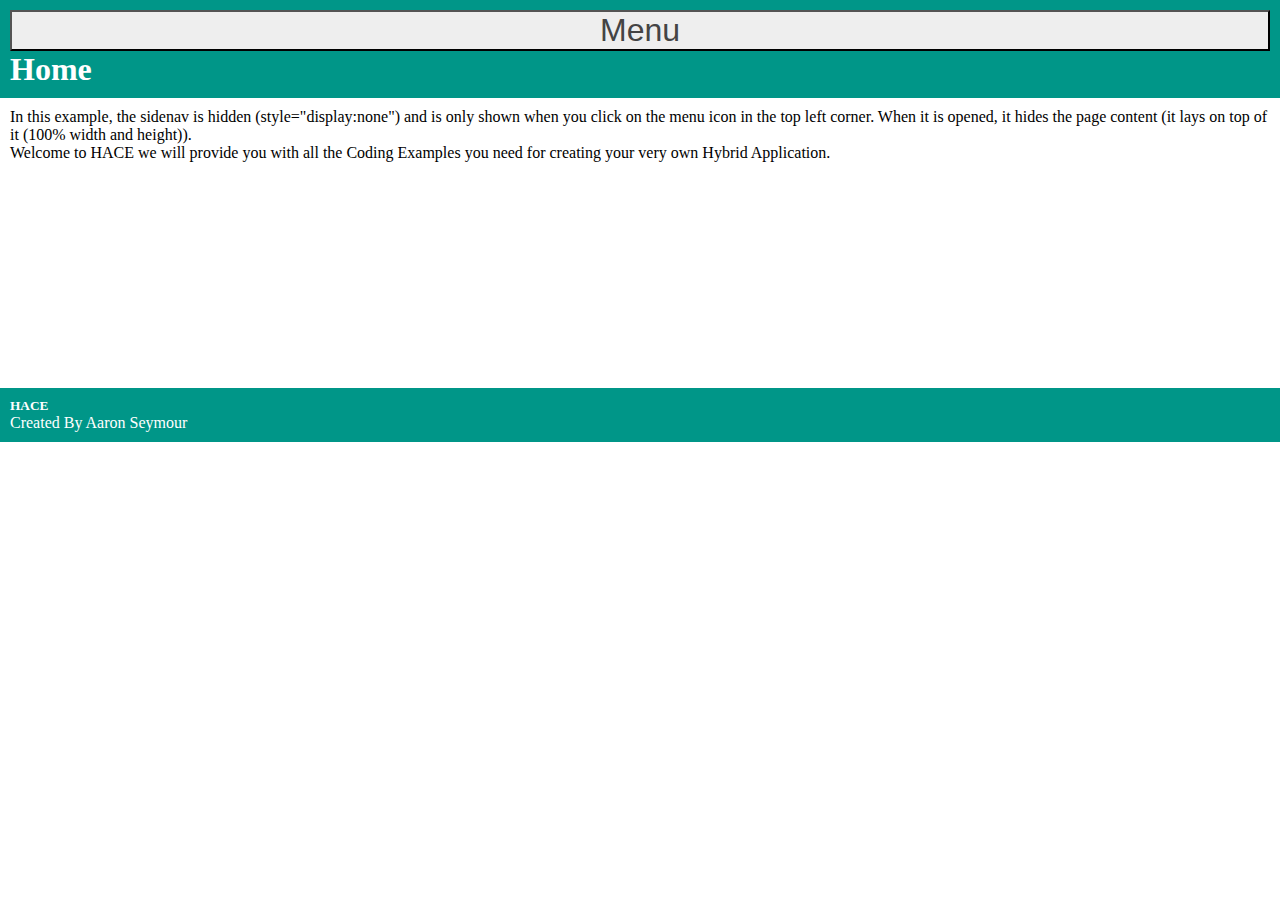
==== www/index.html @ 452d7260 "Update index.html" ====
<!DOCTYPE html>
<html>
<head>
<title>HACE</title>
<meta name="viewport" content="width=device-width, initial-scale=1">
<link rel="stylesheet" type="text/css" href="style.css">
</head>
<body>
<header>  
<button class="accordion">Menu</button>
<div class="panel">
<a href="index.html"><div class="menuLink">Index</div></a><br/>
<a href="vibration.html"><div class="menuLink">Vibration</div></a><br/>
<a href="ractive.html"><div class="menuLink">Ractive</div></a><br/>
<a href="gps.html"><div class="menuLink">GPS</div></a><br/>
<a href="slider.html"><div class="menuLink">Slider</div></a><br/> 
</div>
<script>
var acc = document.getElementsByClassName("accordion");
var i;

for (i = 0; i < acc.length; i++) {
    acc[i].onclick = function(){
        this.classList.toggle("active");
        this.nextElementSibling.classList.toggle("show");
  }
}
</script>	
<h1>Home</h1>
</header>
<div class="container">
<p>In this example, the sidenav is hidden (style="display:none") and is only shown when you click on the menu icon in the top left corner. When it is opened, it hides the page content (it lays on top of it (100% width and height)).</p>

<p>Welcome to HACE we will provide you with all the Coding Examples you need for creating your very own Hybrid Application.</p>
</div>
<footer>
<h5>HACE</h5>
<p>Created By Aaron Seymour</p>
</footer>
</body>
</html>
---- www/style.css ----
*{
padding: 0px;
margin:0px;
}
header {
background:#009688; 
color:#FFFFFF; 
padding:10px;
}
a {color:#FFFFFF}
button.accordion {
margin:0px;
background-color: #eee;
color: #444;
padding: 0px;
width: 100%;
font-size: 2em;  
}
.menuLink {
padding-top:10px;
font-size:2em;
text-align:center;
}
.vibrationButton {
width:100%;
font-size: 2em;
margin: 0.5em 0em;
}
div.panel {
padding: 15px;
display: none;
}
div.panel.show {
display: block !important;
//text-align:center;
}
.container {
padding:10px; 
min-height:30vh;
}
footer {
padding:10px;
background:#009688; 
color:#FFFFFF;
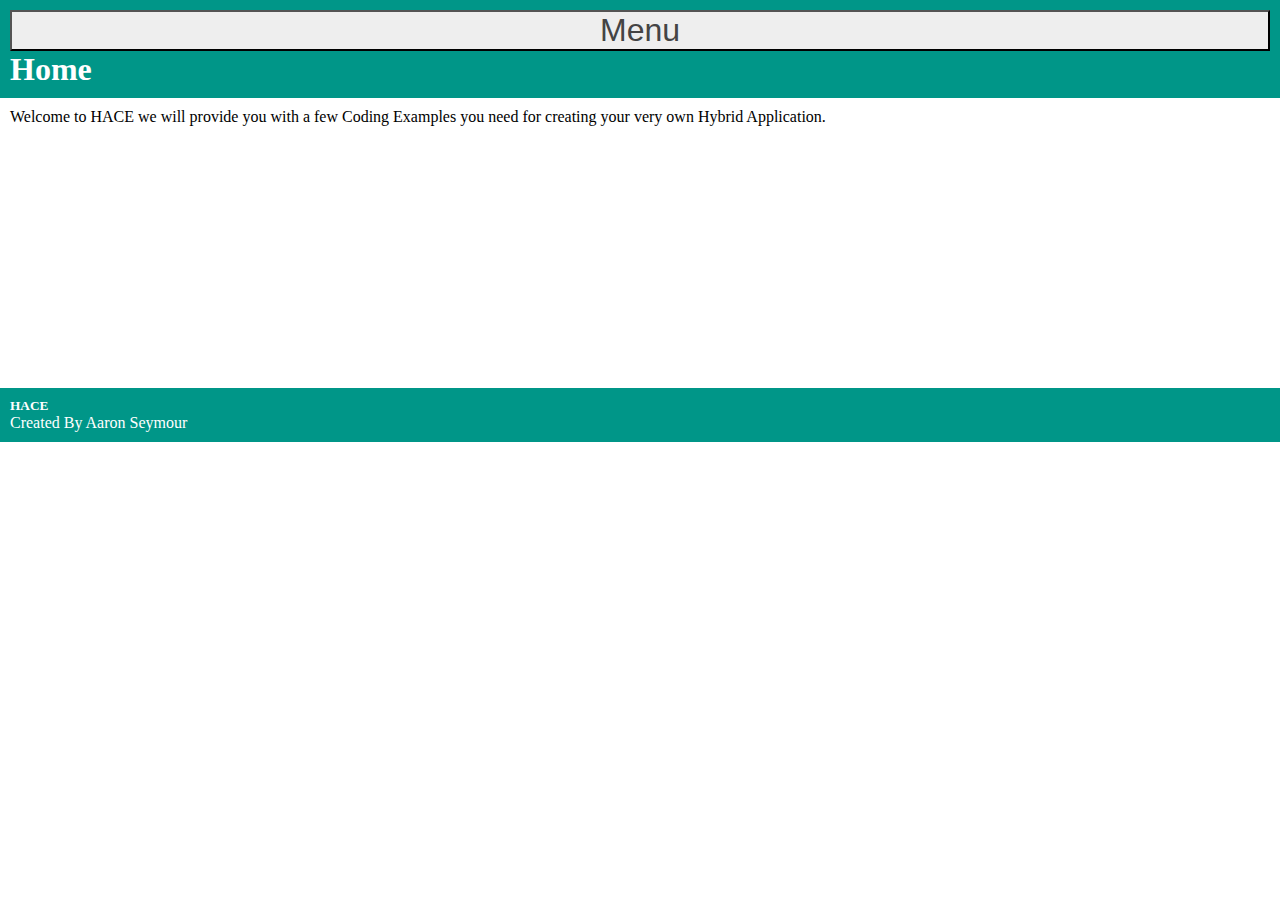
==== commit b43de4d1: "Update index.html" ====
--- a/www/index.html
+++ b/www/index.html
@@ -29,9 +29,7 @@
 <h1>Home</h1>
 </header>
 <div class="container">
-<p>In this example, the sidenav is hidden (style="display:none") and is only shown when you click on the menu icon in the top left corner. When it is opened, it hides the page content (it lays on top of it (100% width and height)).</p>
-
-<p>Welcome to HACE we will provide you with all the Coding Examples you need for creating your very own Hybrid Application.</p>
+<p>Welcome to HACE we will provide you with a few Coding Examples you need for creating your very own Hybrid Application.</p>
 </div>
 <footer>
 <h5>HACE</h5>
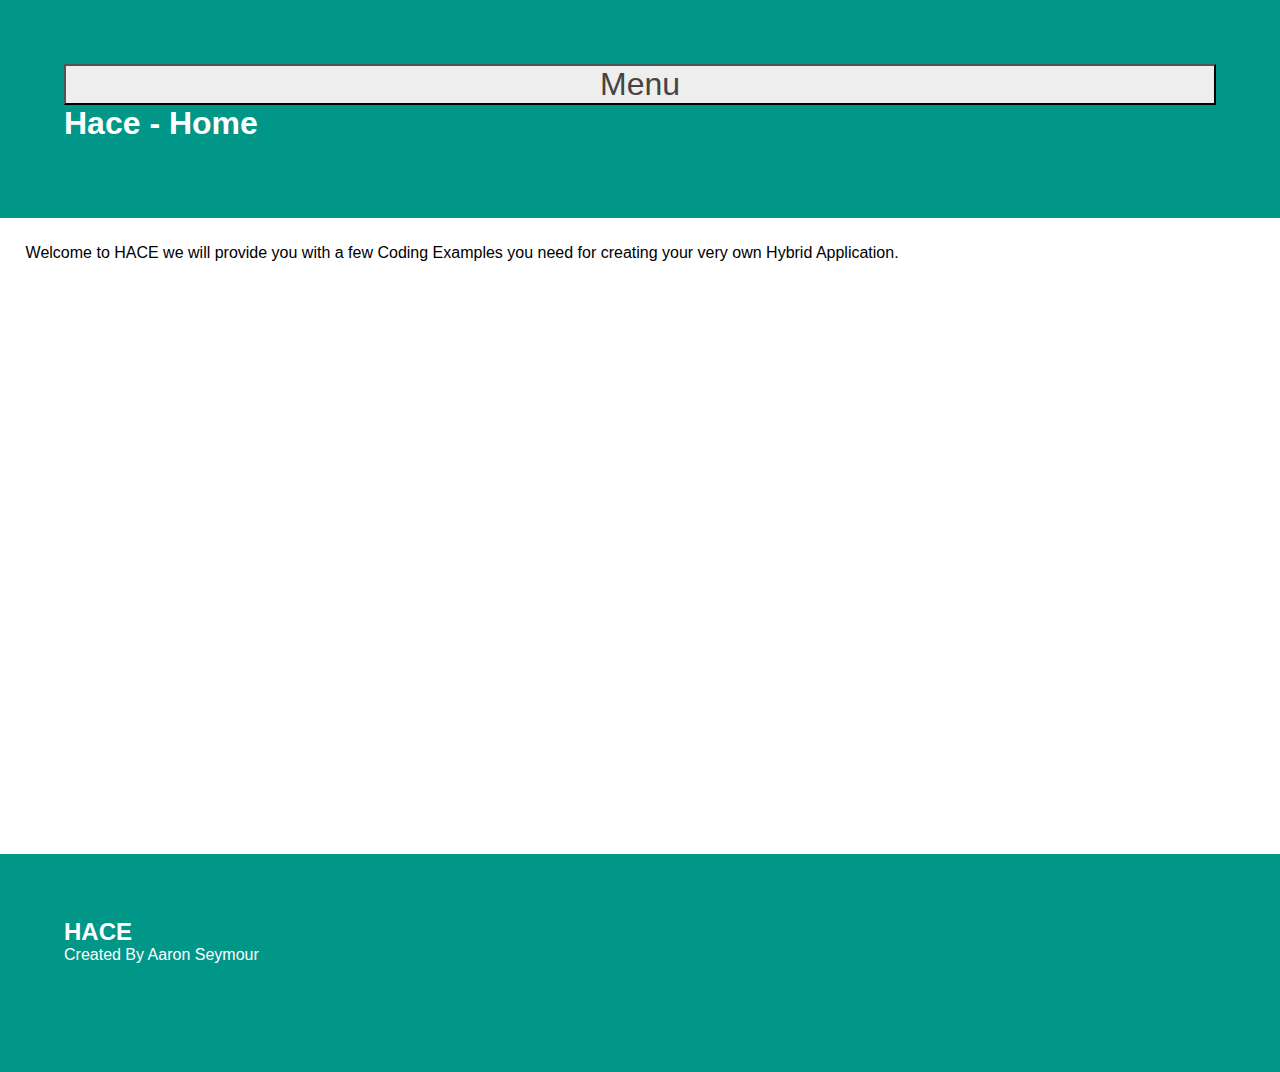
==== commit d9a05a88: "Update index.html" ====
--- a/www/index.html
+++ b/www/index.html
@@ -25,8 +25,9 @@
         this.nextElementSibling.classList.toggle("show");
   }
 }
-</script>	
-<h1>Home</h1>
+</script>
+<br/>
+<h1>Hace - Home</h1>
 </header>
 <div class="container">
 <p>Welcome to HACE we will provide you with a few Coding Examples you need for creating your very own Hybrid Application.</p>
--- a/www/style.css
+++ b/www/style.css
@@ -1,30 +1,49 @@
 *{
-padding: 0px;
-margin:0px;
+padding: 0em;
+margin:0em;
+font-family:arial;
+font-size:1em;
 }
 header {
 background:#009688; 
 color:#FFFFFF; 
-padding:10px;
+padding:5%;
+min-height:10vh;
 }
-a {color:#FFFFFF}
+p {
+font-size:1em;
+}
+h1 {
+font-size:2em;
+}
+h5 {
+font-size:1.5em;
+}
+a {
+color:#FFFFFF
+}
+.websiteLink {
+color:#009688;
+}
 button.accordion {
-margin:0px;
-background-color: #eee;
-color: #444;
-padding: 0px;
-width: 100%;
-font-size: 2em;  
+margin:0em;
+background-color:#EEEEEE;
+color:#444;
+padding:0em;
+width:100%;
+font-size:2em;
 }
 .menuLink {
 padding-top:10px;
-font-size:2em;
+font-size:1.5em;
 text-align:center;
 }
 .vibrationButton {
 width:100%;
-font-size: 2em;
-margin: 0.5em 0em;
+float:center;
+font-size:1.5em;
+margin:1em 0em;
+padding:0em;
 }
 div.panel {
 padding: 15px;
@@ -35,10 +54,13 @@
 //text-align:center;
 }
 .container {
-padding:10px; 
-min-height:30vh;
+padding:2%; 
+min-height:65vh;
+width:96%;
 }
 footer {
-padding:10px;
+padding:5%;
 background:#009688; 
-color:#FFFFFF; +color:#FFFFFF; 
+min-height:10vh;
+}
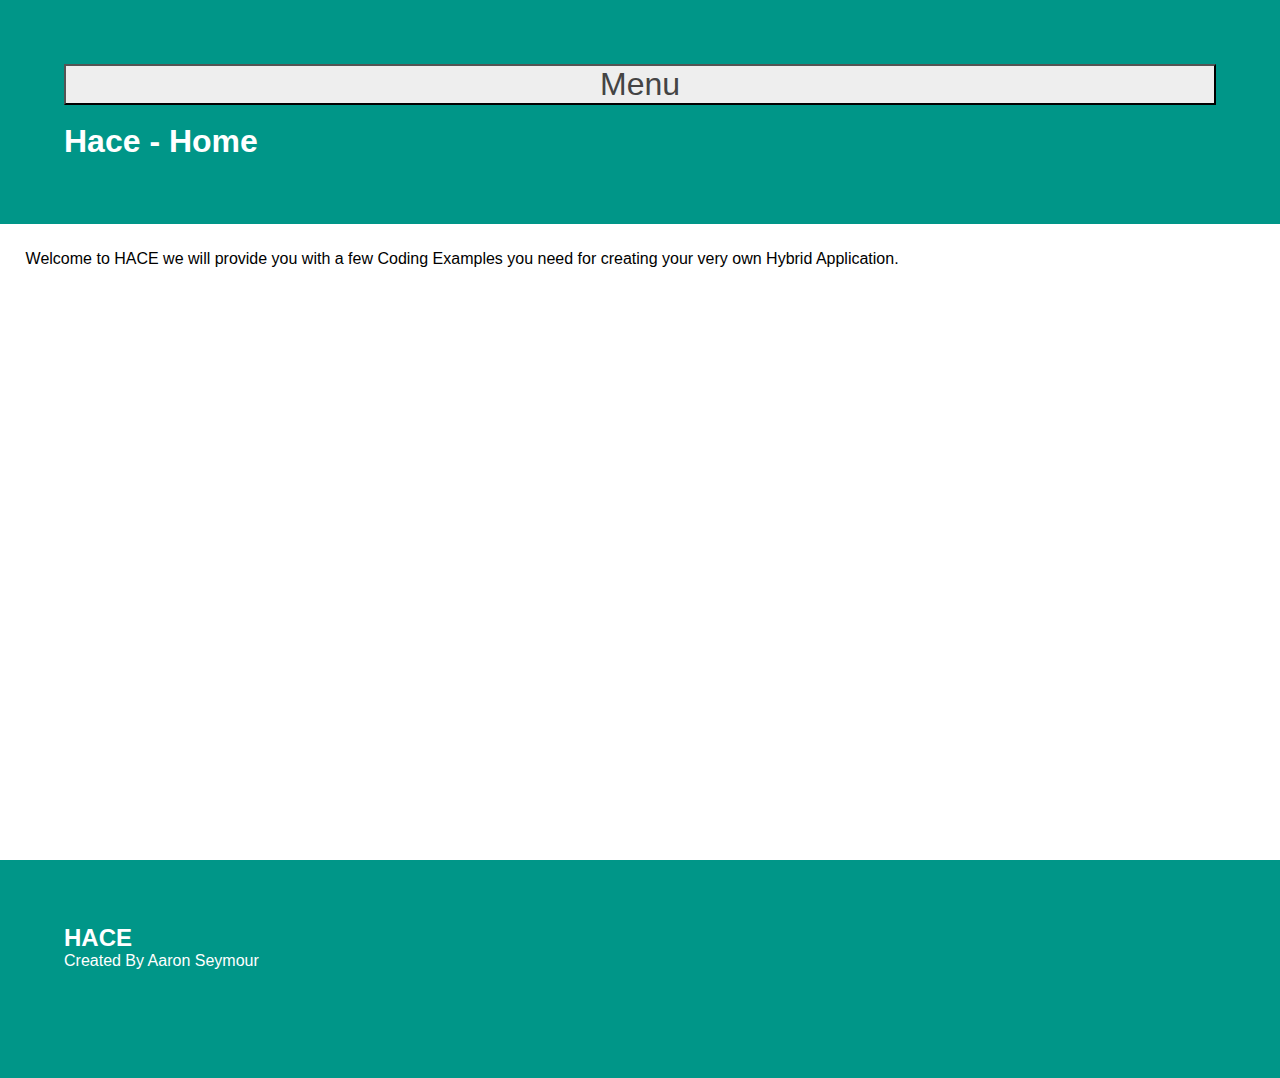
==== commit e4a17ade: "Update index.html" ====
--- a/www/index.html
+++ b/www/index.html
@@ -26,7 +26,7 @@
   }
 }
 </script>
-<br/>
+<br/><br/>
 <h1>Hace - Home</h1>
 </header>
 <div class="container">
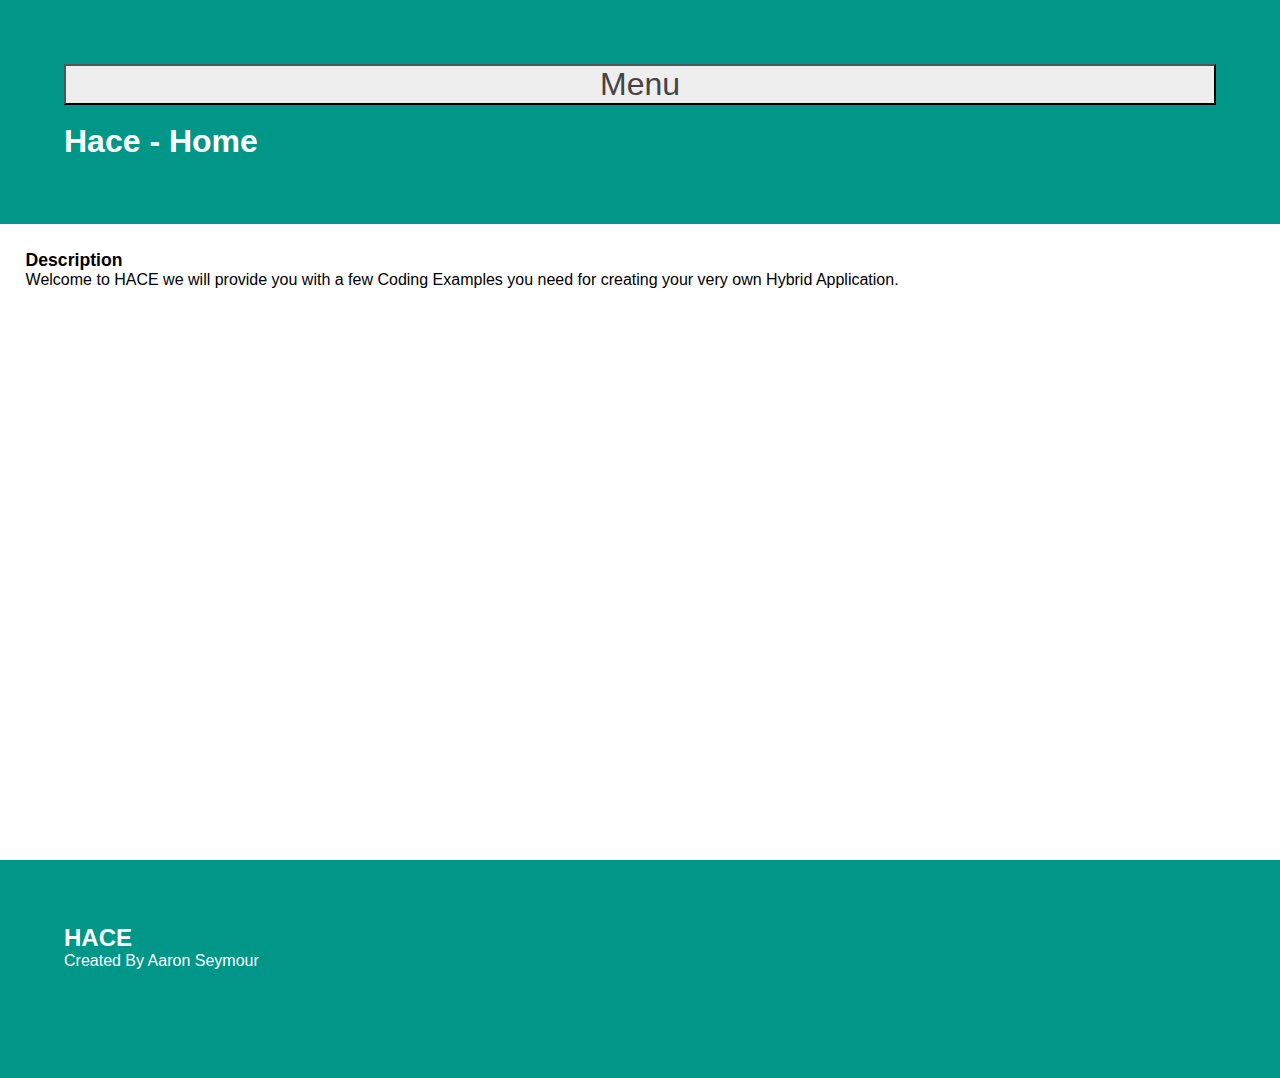
==== commit e79748bf: "Update index.html" ====
--- a/www/index.html
+++ b/www/index.html
@@ -9,11 +9,11 @@
 <header>  
 <button class="accordion">Menu</button>
 <div class="panel">
-<a href="index.html"><div class="menuLink">Index</div></a><br/>
+<a href="index.html"><div class="menuLink">Home</div></a><br/>
+<a href="slider.html"><div class="menuLink">Slider</div></a><br/>
+<a href="gps.html"><div class="menuLink">GPS</div></a><br/>
 <a href="vibration.html"><div class="menuLink">Vibration</div></a><br/>
 <a href="ractive.html"><div class="menuLink">Ractive</div></a><br/>
-<a href="gps.html"><div class="menuLink">GPS</div></a><br/>
-<a href="slider.html"><div class="menuLink">Slider</div></a><br/> 
 </div>
 <script>
 var acc = document.getElementsByClassName("accordion");
@@ -30,6 +30,7 @@
 <h1>Hace - Home</h1>
 </header>
 <div class="container">
+    <h2>Description</h2>
 <p>Welcome to HACE we will provide you with a few Coding Examples you need for creating your very own Hybrid Application.</p>
 </div>
 <footer>
--- a/www/style.css
+++ b/www/style.css
@@ -15,6 +15,9 @@
 }
 h1 {
 font-size:2em;
+}
+h2 {
+font-size:1.1em;
 }
 h5 {
 font-size:1.5em;
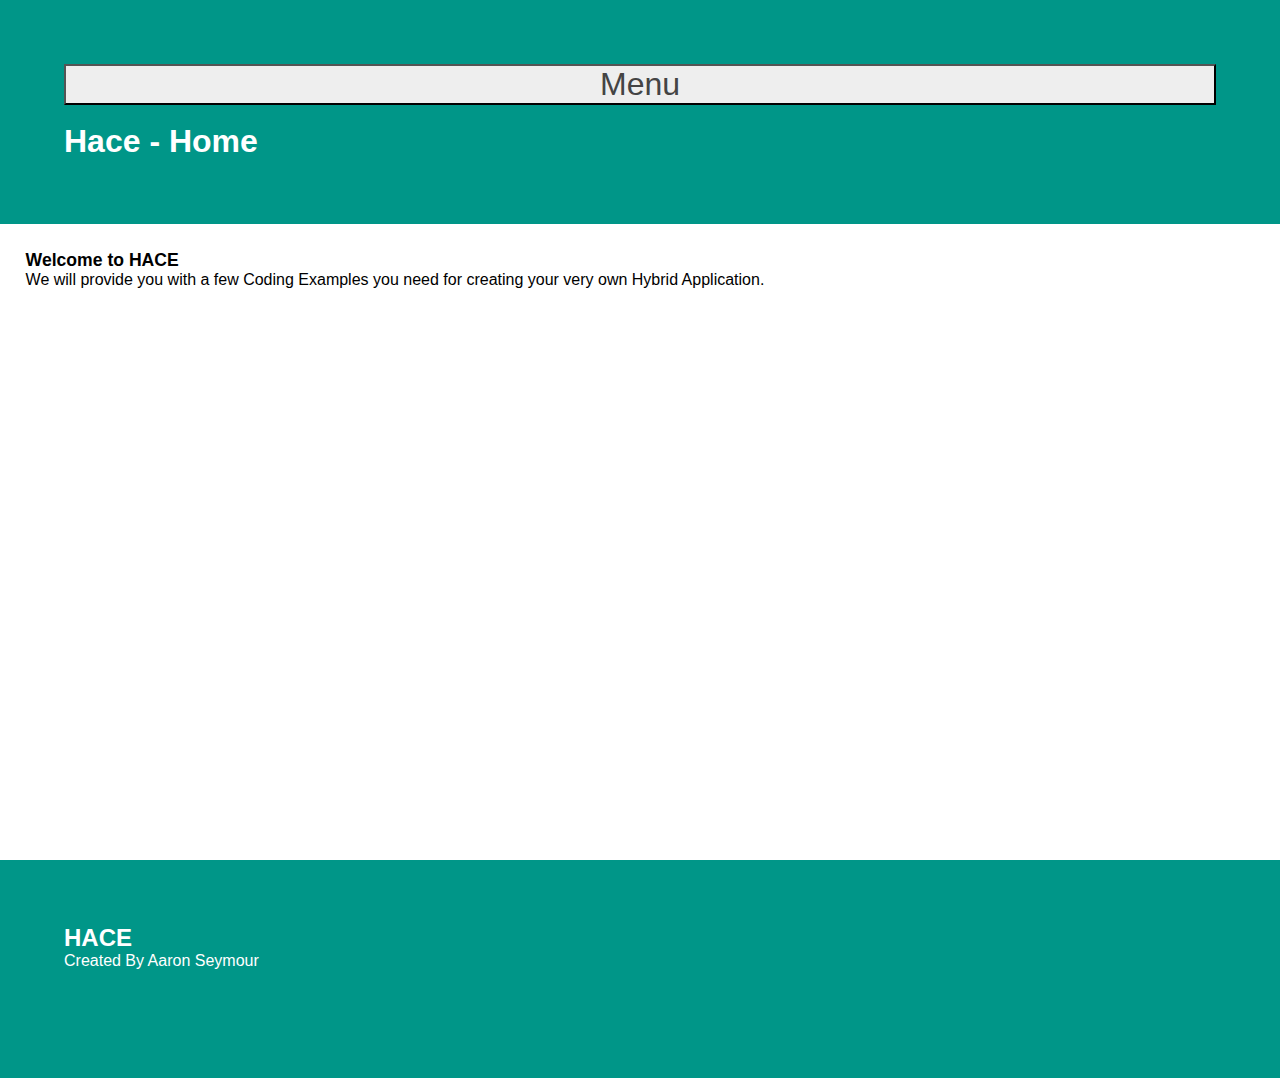
==== commit b7d85042: "Update index.html" ====
--- a/www/index.html
+++ b/www/index.html
@@ -30,8 +30,8 @@
 <h1>Hace - Home</h1>
 </header>
 <div class="container">
-    <h2>Description</h2>
-<p>Welcome to HACE we will provide you with a few Coding Examples you need for creating your very own Hybrid Application.</p>
+    <h2>Welcome to HACE</h2>
+<p>We will provide you with a few Coding Examples you need for creating your very own Hybrid Application.</p>
 </div>
 <footer>
 <h5>HACE</h5>
